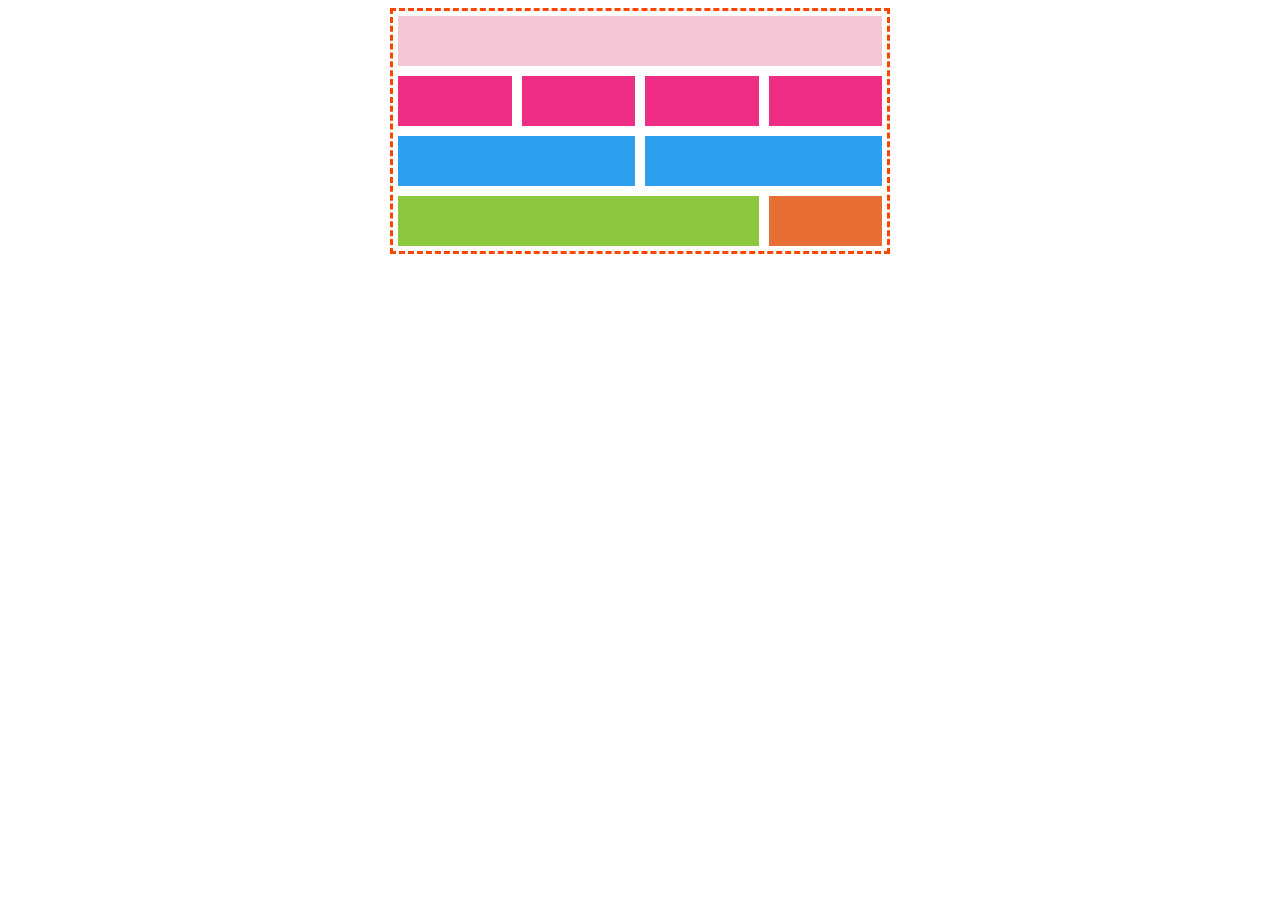
==== ColorSwatch/index.html @ f202fe67 "Initial commit" ====
<!DOCTYPE html>
<html>
<head>
    <link rel="stylesheet"; href="styles.css">

</head>
<body>
    <div class="bigbox">

        <div class="pinkbox">
        </div>
        <div class="magentabox">
        </div>
        <div class="magentabox">
        </div>
        <div class="magentabox"></div>
        <div class="magentabox"></div>
        <div class="bluebox"></div>
        <div class="bluebox"></div>
        <div class="greenbox"></div>
        <div class="orangebox"></div>
        
    </div>
</body>



</html>
---- ColorSwatch/styles.css ----
* {
    box-sizing: border-box; 
    font-size: 0px;
}

body {
    align-items:center;
}


.pinkbox {
    font-size: 0;
    box-sizing:border-box; 
    background-color: #F5C6D6;
    border: white solid 5px;
    display:inline-block;
    width: 100%;
    height: 60px; 
}

.magentabox {
    font-size: 0;
    box-sizing:border-box; 
    background-color: #EE2E84;
    display: inline-block;
    border: white solid 5px;
    width: 25%;
    height: 60px;  
}

.bluebox {
    box-sizing:border-box; 
    background-color: #2e9eee;
    display:inline-block;
    border: white solid 5px;
    width: 50%;
    height: 60px; 
}
.greenbox {
    box-sizing:border-box; 
    background-color: #8DC63F;
    display:inline-block;
    border: white solid 5px;
    width: 75%;
    height: 60px; 
}

.orangebox {
    font-size: 0;
    box-sizing:border-box; 
    background-color: #E76E34;
    display: inline-block;
    border: white solid 5px;
    width: 25%;
    height: 60px; 
}
.bigbox {
    width: 500px;
    margin: auto;
    border: orangered dashed 3px;

}
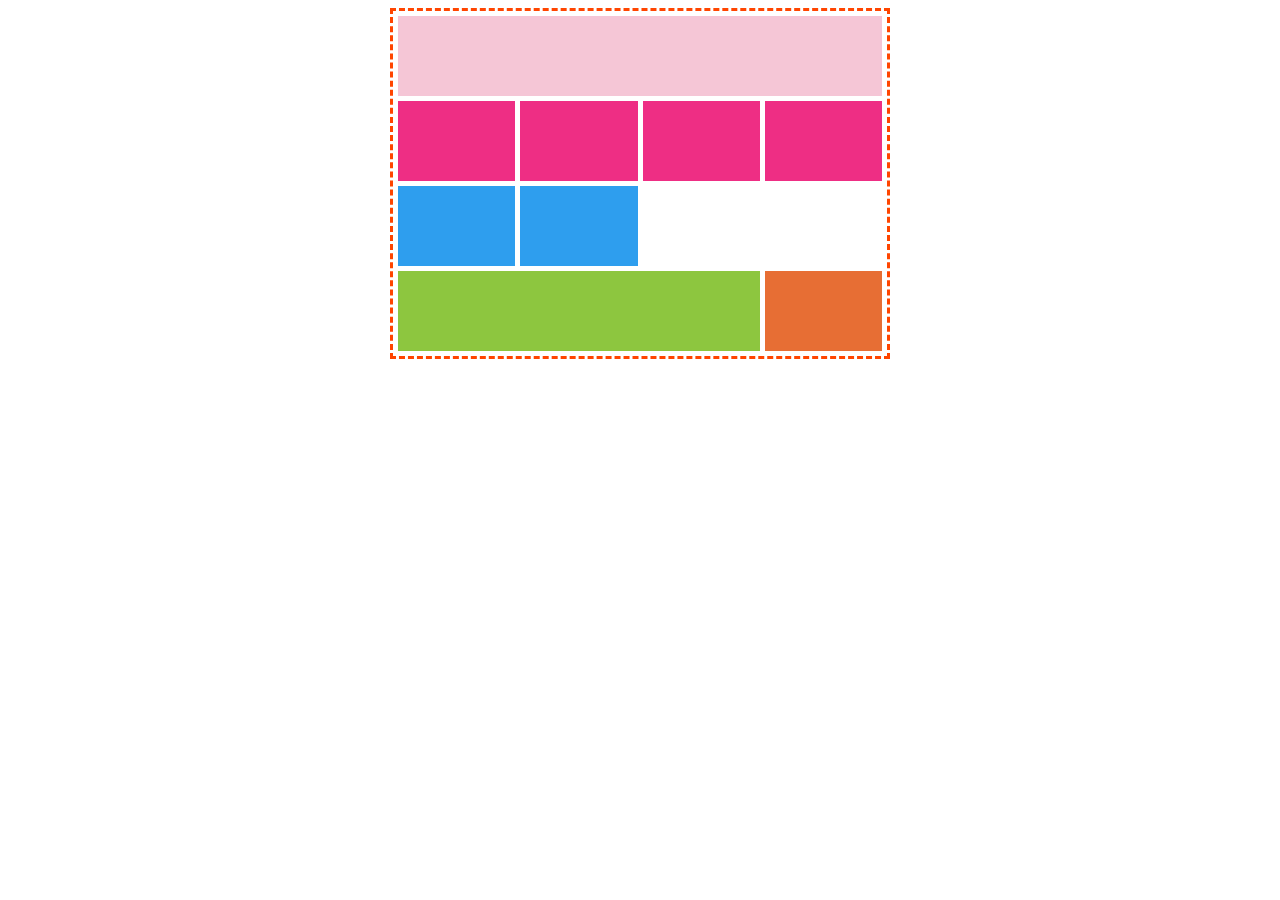
==== commit f68dfaa3: "updated to use CSS Grid * Blue line still in progress" ====
--- a/ColorSwatch/index.html
+++ b/ColorSwatch/index.html
@@ -7,15 +7,12 @@
 <body>
     <div class="bigbox">
 
-        <div class="pinkbox">
-        </div>
-        <div class="magentabox">
-        </div>
-        <div class="magentabox">
-        </div>
-        <div class="magentabox"></div>
-        <div class="magentabox"></div>
-        <div class="bluebox"></div>
+        <div class="pinkbox">Pink</div>
+        <div class="magentabox">Magenta</div>
+        <div class="magentabox">Magenta</div>
+        <div class="magentabox">Magenta</div>
+        <div class="magentabox">Magenta</div>
+        <div class="bluebox">Blue</div>
         <div class="bluebox"></div>
         <div class="greenbox"></div>
         <div class="orangebox"></div>
--- a/ColorSwatch/styles.css
+++ b/ColorSwatch/styles.css
@@ -1,3 +1,5 @@
+/* For scrimba module 0 exercise: https://coursework.vschool.io/color-grid-from-scratch/ */
+
 * {
     box-sizing: border-box; 
     font-size: 0px;
@@ -7,8 +9,8 @@
     align-items:center;
 }
 
-
-.pinkbox {
+/* Original assignment using simple CSS classes */
+/* .pinkbox {
     font-size: 0;
     box-sizing:border-box; 
     background-color: #F5C6D6;
@@ -59,4 +61,47 @@
     margin: auto;
     border: orangered dashed 3px;
 
+} */
+
+/* Updated using CSS Grid */
+
+.bigbox {
+    padding: 5px;
+    width: 500px;
+    height: auto;
+    margin: auto;
+    border: orangered dashed 3px;
+    display:grid;
+    grid-template-columns: 1fr, 1fr, 1fr, 1fr;
+    grid-template-rows: repeat(4, 80px);
+    gap: 5px;
 }
+
+.pinkbox {
+    background-color: #F5C6D6;
+    grid-column: 1/5;
+   
+}
+
+.magentabox {
+    background-color: #EE2E84;
+    grid-row: 2;
+    
+}
+
+.bluebox {
+    background-color: #2e9eee;
+    grid-row: 3;
+    grid-row-end: 4;
+}
+.greenbox {
+    background-color: #8DC63F;
+    grid-row: 4;
+    grid-column: 1 / 4;
+}
+
+.orangebox {
+    background-color: #E76E34;
+    grid-column: 4 /5;
+    grid-row: 4;
+}
